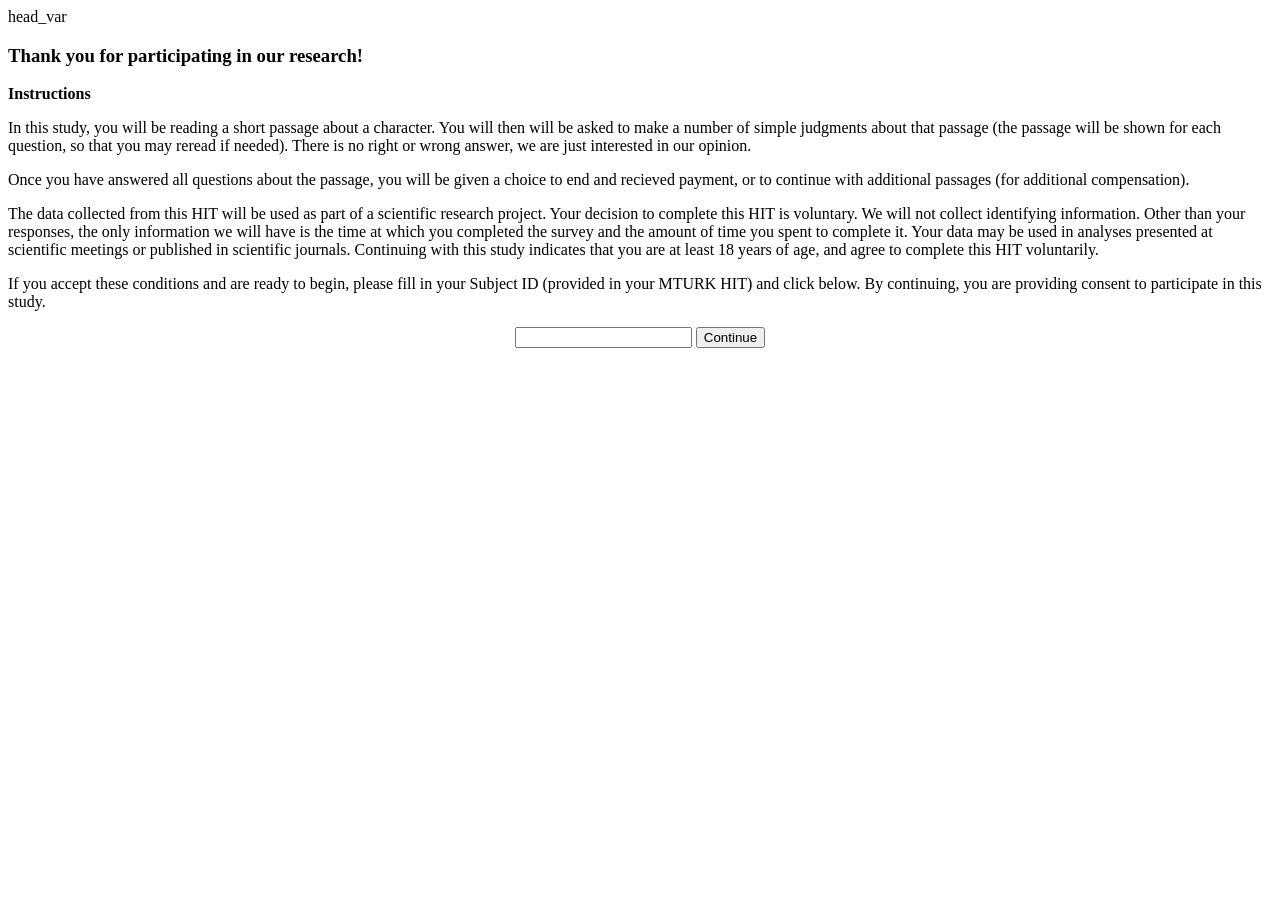
==== task/html/login.html @ 849f5c56 "added all" ====
<html>
<head>
    <title>Research Study</title>
    head_var
<script>
function validate(form){
    if (!checkTextField(form.subjid)) {alert('Please enter the correct ID!');return false;} 
}
function checkTextField(textField){
    if (textField.value!='') return true;
    return false;
}
</script>
</head>
<body>
<div id="page_content">
<h3>Thank you for participating in our research!</h3>
<p><b>Instructions</b></p>
<p>In this study, you will be reading a short passage about a character. You will then will be asked to make a number of simple judgments about that passage (the passage will be shown for each question, so that you may reread if needed). There is no right or wrong answer, we are just interested in our opinion.</p>
<p>Once you have answered all questions about the passage, you will be given a choice to end and recieved payment, or to continue with additional passages (for additional compensation).</p>
<p>The data collected from this HIT will be used as part of a scientific research project. Your decision to complete this HIT is voluntary. We will not collect identifying information. Other than your responses, the only information we will have is the time at which you completed the survey and the amount of time you spent to complete it. Your data may be used in analyses presented at scientific meetings or published in scientific journals. Continuing with this study indicates that you are at least 18 years of age, and agree to complete this HIT voluntarily.</p>
<p>If you accept these conditions and are ready to begin, please fill in your Subject ID (provided in your MTURK HIT) and click below. By continuing, you are providing consent to participate in this study. </p>
<form name="myform" action="nextthing_var" method="post" onSubmit="return validate(myform)">
<center><input type="text" name="subjid">
<input type="hidden" name="qindex" value="qindex_var">
<input type="hidden" name="dnums" value="dnumlist_var">
<input type="hidden" name="possqs" value="possqs_var">
<input type="hidden" name="thisround" value="1">
<input class="contbutton" type="submit" value="Continue" /></center>
</form>
</div>
</body>
</html>
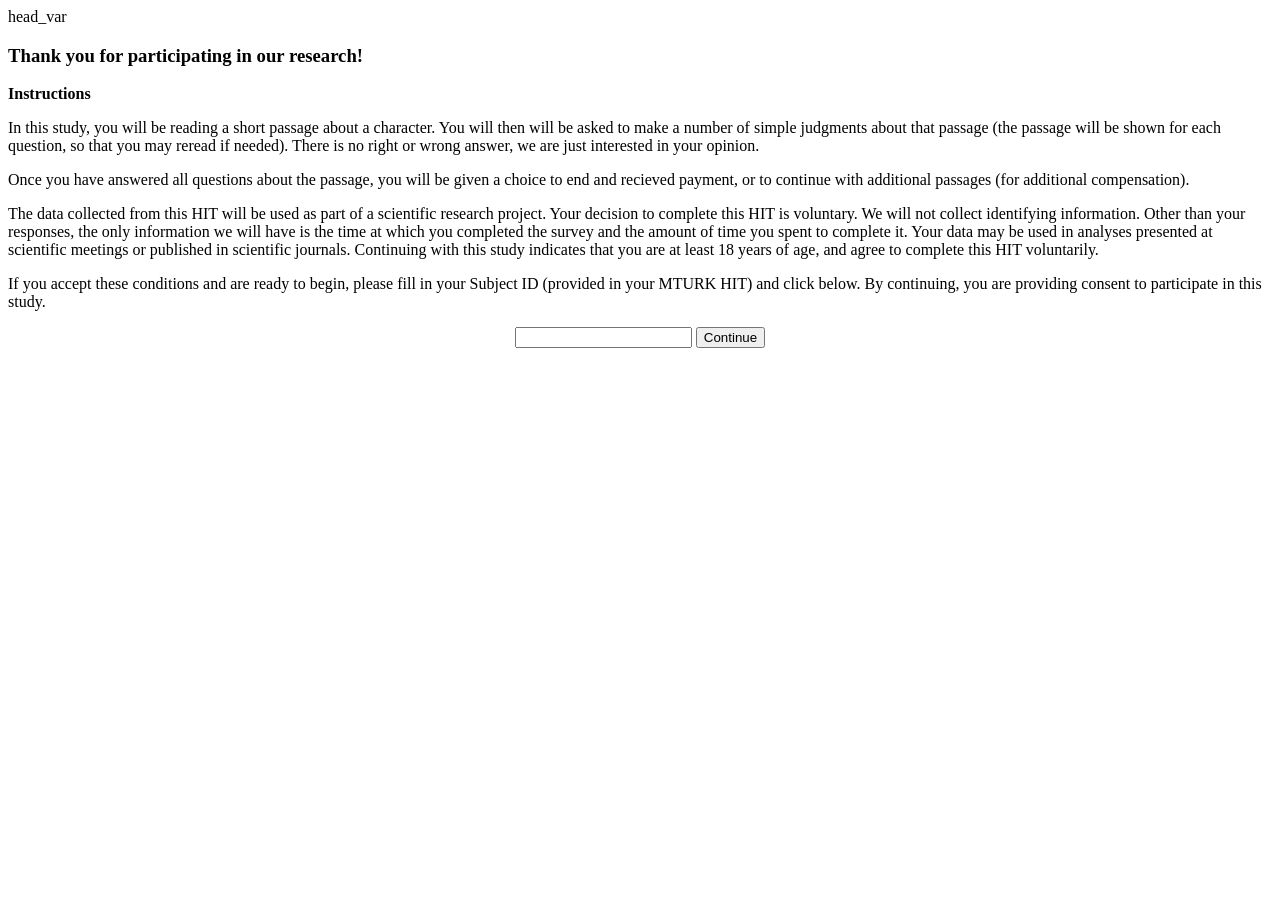
==== commit e074b1db: "g" ====
--- a/task/html/login.html
+++ b/task/html/login.html
@@ -16,7 +16,7 @@
 <div id="page_content">
 <h3>Thank you for participating in our research!</h3>
 <p><b>Instructions</b></p>
-<p>In this study, you will be reading a short passage about a character. You will then will be asked to make a number of simple judgments about that passage (the passage will be shown for each question, so that you may reread if needed). There is no right or wrong answer, we are just interested in our opinion.</p>
+<p>In this study, you will be reading a short passage about a character. You will then will be asked to make a number of simple judgments about that passage (the passage will be shown for each question, so that you may reread if needed). There is no right or wrong answer, we are just interested in your opinion.</p>
 <p>Once you have answered all questions about the passage, you will be given a choice to end and recieved payment, or to continue with additional passages (for additional compensation).</p>
 <p>The data collected from this HIT will be used as part of a scientific research project. Your decision to complete this HIT is voluntary. We will not collect identifying information. Other than your responses, the only information we will have is the time at which you completed the survey and the amount of time you spent to complete it. Your data may be used in analyses presented at scientific meetings or published in scientific journals. Continuing with this study indicates that you are at least 18 years of age, and agree to complete this HIT voluntarily.</p>
 <p>If you accept these conditions and are ready to begin, please fill in your Subject ID (provided in your MTURK HIT) and click below. By continuing, you are providing consent to participate in this study. </p>
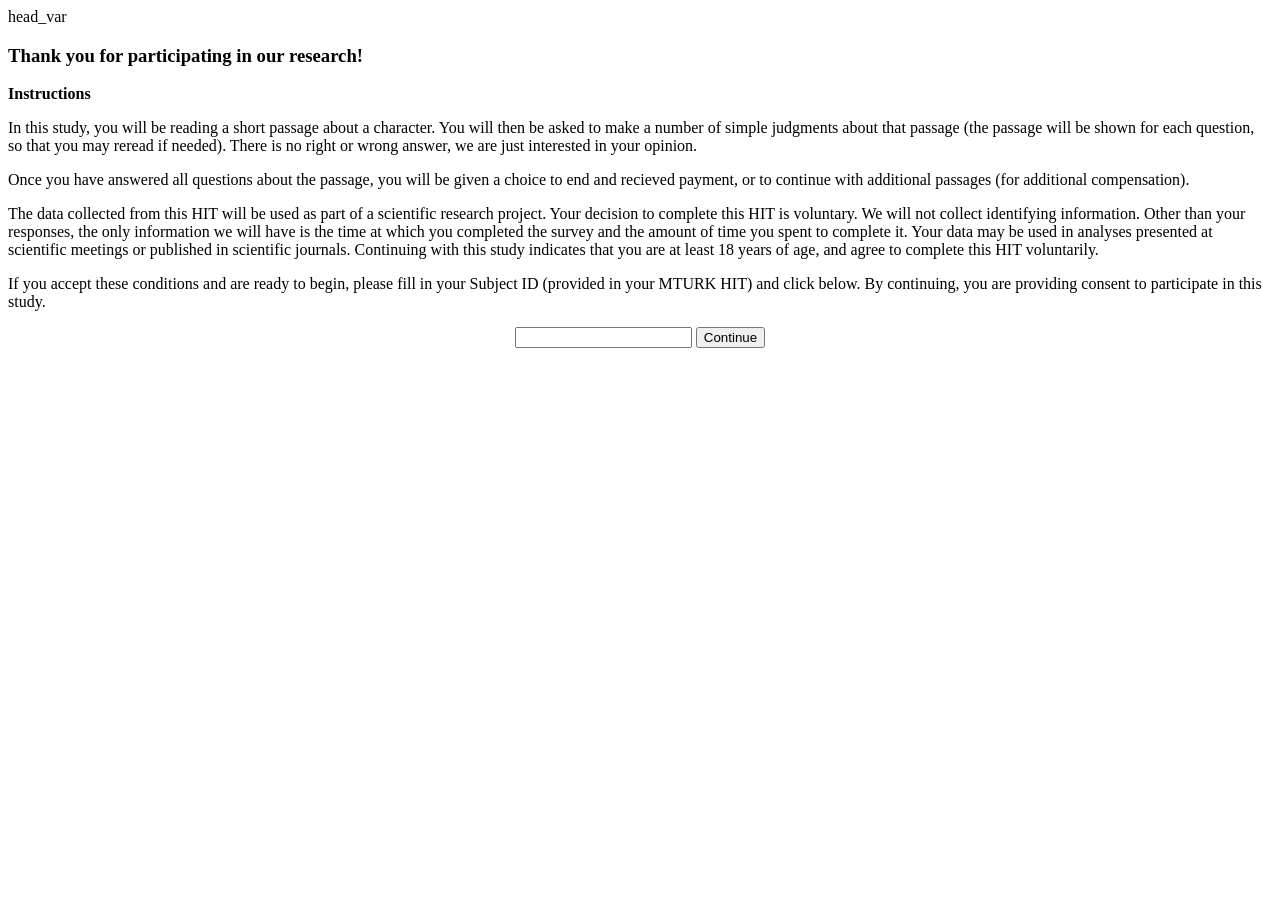
==== commit 5c756397: "backup" ====
--- a/task/html/login.html
+++ b/task/html/login.html
@@ -16,7 +16,7 @@
 <div id="page_content">
 <h3>Thank you for participating in our research!</h3>
 <p><b>Instructions</b></p>
-<p>In this study, you will be reading a short passage about a character. You will then will be asked to make a number of simple judgments about that passage (the passage will be shown for each question, so that you may reread if needed). There is no right or wrong answer, we are just interested in your opinion.</p>
+<p>In this study, you will be reading a short passage about a character. You will then be asked to make a number of simple judgments about that passage (the passage will be shown for each question, so that you may reread if needed). There is no right or wrong answer, we are just interested in your opinion.</p>
 <p>Once you have answered all questions about the passage, you will be given a choice to end and recieved payment, or to continue with additional passages (for additional compensation).</p>
 <p>The data collected from this HIT will be used as part of a scientific research project. Your decision to complete this HIT is voluntary. We will not collect identifying information. Other than your responses, the only information we will have is the time at which you completed the survey and the amount of time you spent to complete it. Your data may be used in analyses presented at scientific meetings or published in scientific journals. Continuing with this study indicates that you are at least 18 years of age, and agree to complete this HIT voluntarily.</p>
 <p>If you accept these conditions and are ready to begin, please fill in your Subject ID (provided in your MTURK HIT) and click below. By continuing, you are providing consent to participate in this study. </p>
